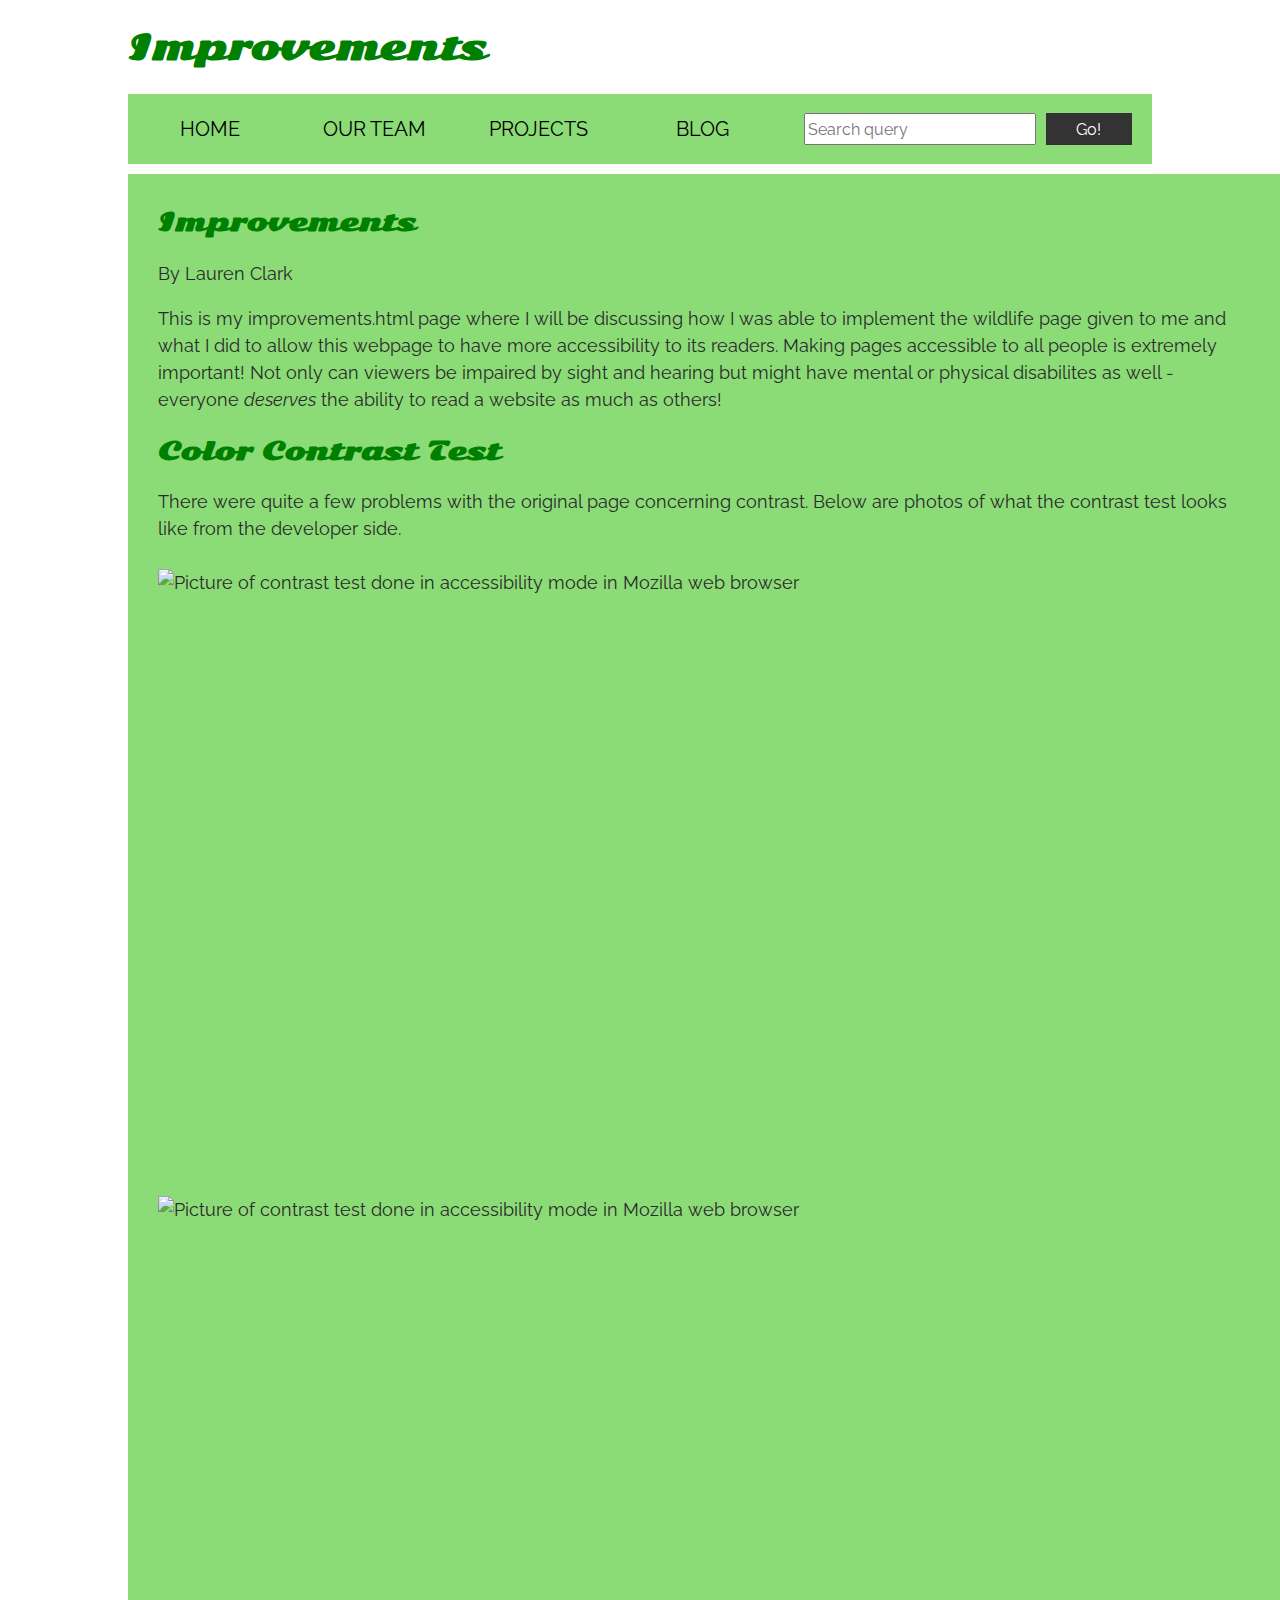
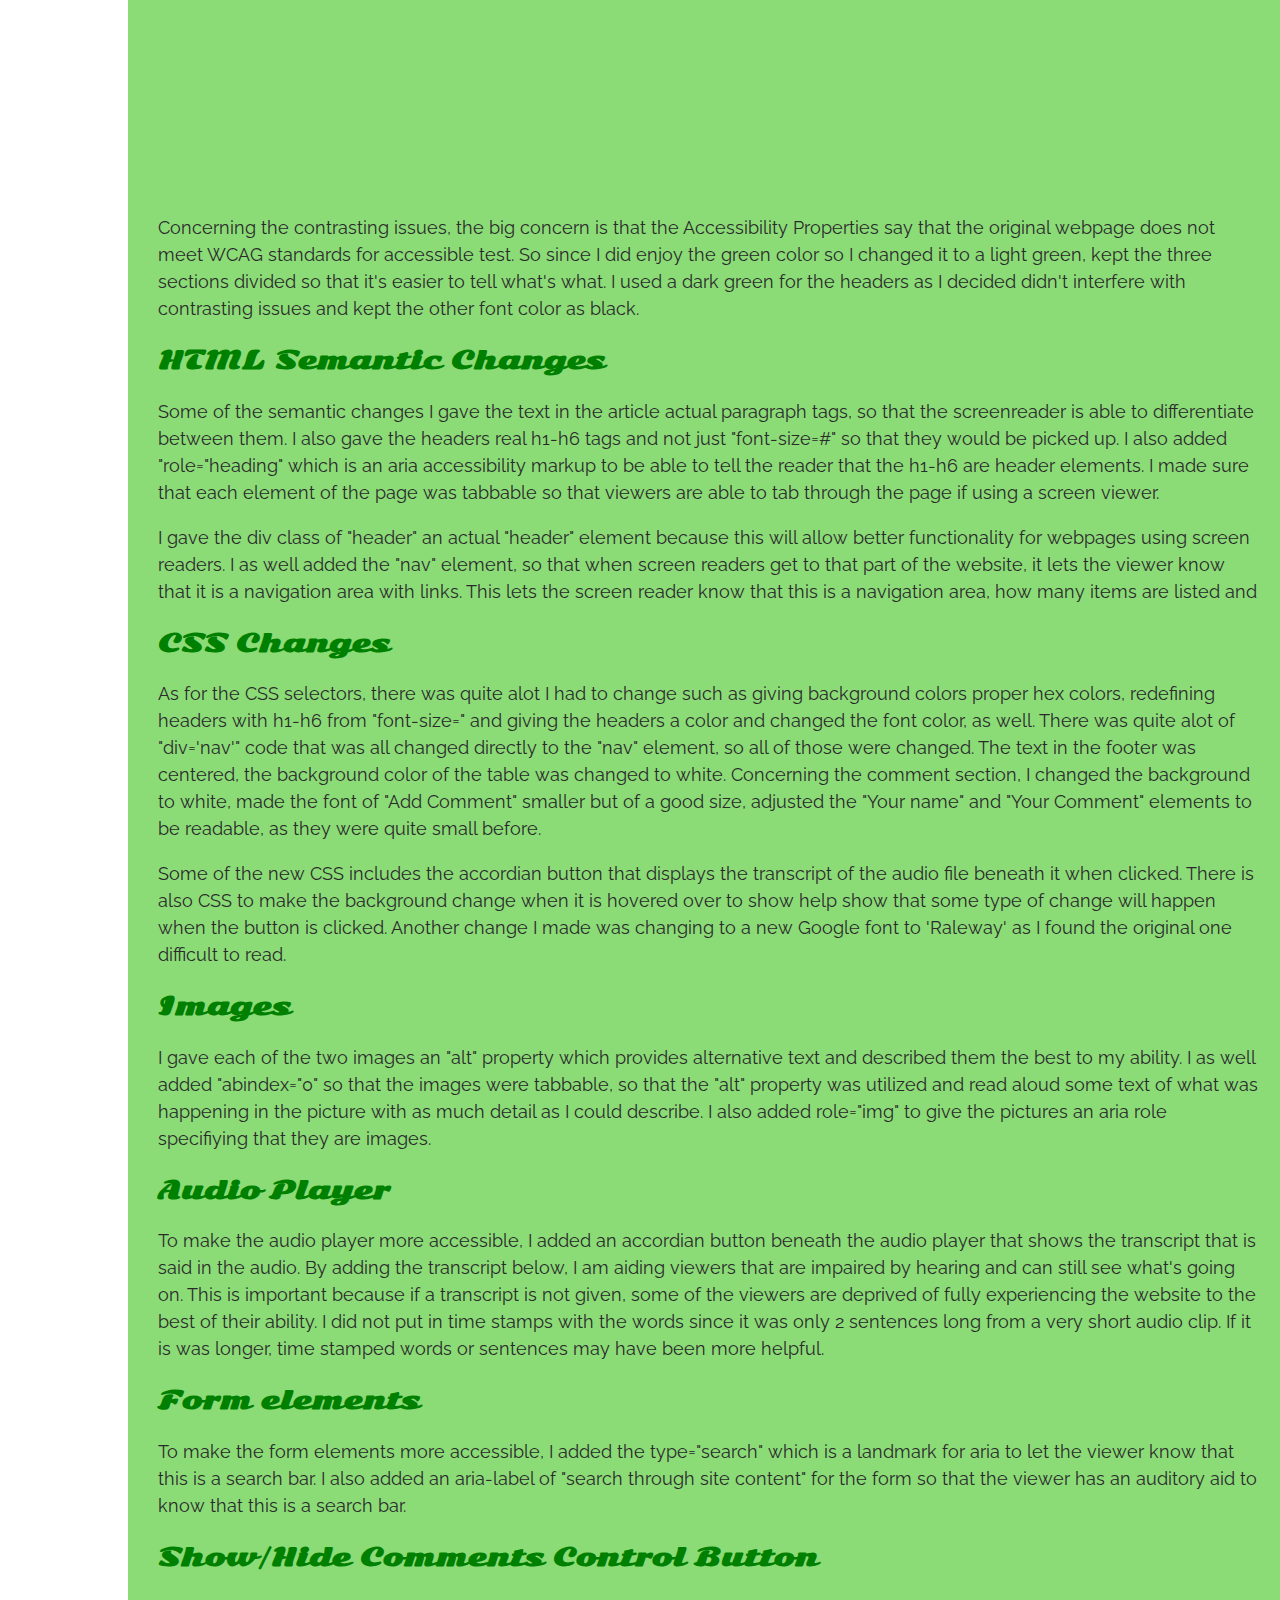
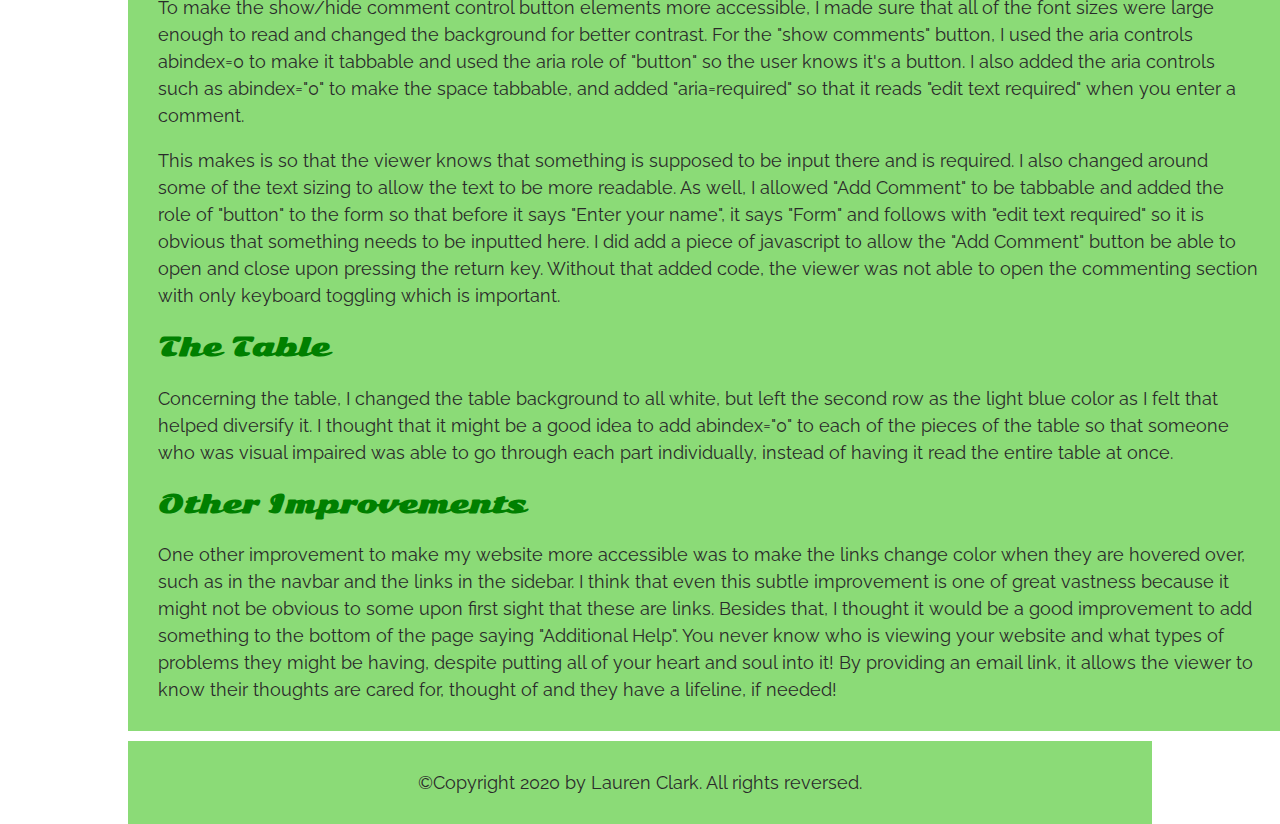
==== improvements/index.html @ 6f96de7d "Add files via upload" ====
<!DOCTYPE html>
<!-- added lang="en"-->
<html lang="en">
  <head>
    <meta charset="utf-8">
    <!-- added meta tags for responsiveness -->
     <meta name="description" content="This is a page on wild life and bears with Accessibility features">
     <!-- meta SEO tag that tells web browsers the "preview" of what your page is when you type into google -->
     <meta name="viewport" content="width=device-width">
     <!-- makes the content render at the width of the device -->

     <title>Improvements for Accessibility Assessment</title>
    <!-- let's change the google font -->
    <link href="https://fonts.googleapis.com/css2?family=Raleway&display=swap" rel="stylesheet"> 
    <link href="https://fonts.googleapis.com/css2?family=Sonsie+One&display=swap" rel="stylesheet">
    <link rel="stylesheet" href="../improvements/style2.css">

     <!-- the below three lines are a fix to get HTML5 semantic elements working in old versions of Internet Explorer-->
    <!--[if lt IE 9]>
      <script src="http://html5shiv.googlecode.com/svn/trunk/html5.js"></script>
    <![endif]-->
  </head>

  <body>
    <!-- changed div of class header just to header -->
    <header>
     <!-- <font size="7"></font> -->
     <!-- changed to h1 from fontsize 7 
          if i take out role="heading" for h1 will it still say it for screenreader?-->
        <h1>Improvements</h1>

    <nav>
      <ul>
        <li><a class="https://github.com/Lauren-Clark?tab=repositories" href="#">Home</a></li>
        <li><a href="../original/index.html">Our team</a></li>
        <li><a href="../revised/index.html">Projects</a></li>
        <li><a href="../improvements/index.html">Blog</a></li>
      </ul>
      <!-- added role="search" 
        added aria-label="Search through site content" to input type-->
      <form role="search" class="search">
        <input type="search" name="q" placeholder="Search query" aria-label="Search through site content">
        <input type="submit" value="Go!">
      </form>
    </nav>
    <!-- moved the ending header tag to include the nav menu which is common practice -->
    </header>

    <main>
      <!-- don't need to add role="article" -->
      <article>
        <!-- changing font-size 6 to h2 tag -->
        <!-- added tabindex="0" to make it tabbable -->
        <!-- added role=heading unneeded -->
        <h2 tabindex="0">Improvements</h2>
        <p tabindex="0">By Lauren Clark</p>

    	 <p>This is my improvements.html page where I will be discussing how I was able to implement the wildlife page given to me and what I did to allow this webpage to have more accessibility to its readers. Making pages accessible to all people is extremely important! Not only can viewers be impaired by sight and hearing but might have mental or physical disabilites as well - everyone <i>deserves</i> the ability to read a website as much as others!</p>

    	<h2 tabindex="0">Color Contrast Test</h2>
    	<p tabindex="0">There were quite a few problems with the original page concerning contrast. Below are photos of what the contrast test looks like from the developer side. <br><br>

    	<img tabindex="0" src="images/contrast_test.jpg" alt="Picture of contrast test done in accessibility mode in Mozilla web browser" role="img" height="600" width="1100">
      <br>
    	<img tabindex="0" src="images/contrast_test2.jpg" alt="Picture of contrast test done in accessibility mode in Mozilla web browser" role="img" height="600" width="1100">

		<p tabindex="0">Concerning the contrasting issues, the big concern is that the Accessibility Properties say that the original webpage does not meet WCAG standards for accessible test. So since I did enjoy the green color so I changed it to a light green, kept the three sections divided so that it's easier to tell what's what. I used a dark green for the headers as I decided didn't interfere with contrasting issues and kept the other font color as black.</p>

		<h2 tabindex="0"> HTML Semantic Changes</h2>
		<p tabindex="0">Some of the semantic changes I gave the text in the article actual paragraph tags, so that the screenreader is able to differentiate between them. I also gave the headers real h1-h6 tags and not just "font-size=#" so that they would be picked up.  I also added "role="heading" which is an aria accessibility markup to be able to tell the reader that the h1-h6 are header elements. I made sure that each element of the page was tabbable so that viewers are able to tab through the page if using a screen viewer.</p>

		<p tabindex="0">I gave the div class of "header" an actual "header" element because this will allow better functionality for webpages using screen readers. I as well added the "nav" element, so that when screen readers get to that part of the website, it lets the viewer know that it is a navigation area with links. This lets the screen reader know that this is a navigation area, how many items are listed and 

		<h2 tabindex="0"> CSS Changes </h2>
		<p tabindex="0">As for the CSS selectors, there was quite alot I had to change such as giving background colors proper hex colors, redefining headers with h1-h6 from "font-size=" and giving the headers a color and changed the font color, as well. There was quite alot of "div='nav'" code that was all changed directly to the "nav" element, so all of those were changed. The text in the footer was centered, the background color of the table was changed to white. Concerning the comment section, I changed the background to white, made the font of "Add Comment" smaller but of a good size, adjusted the "Your name" and "Your Comment" elements to be readable, as they were quite small before.</p>

		<p tabindex="0">Some of the new CSS includes the accordian button that displays the transcript of the audio file beneath it when clicked. There is also CSS to make the background change when it is hovered over to show help show that some type of change will happen when the button is clicked. Another change I made was changing to a new Google font to 'Raleway' as I found the original one difficult to read.</p>

		<h2 tabindex="0"> Images </h2>
		<p tabindex="0">I gave each of the two images an "alt" property which provides alternative text and described them the best to my ability. I as well added "abindex="0" so that the images were tabbable, so that the "alt" property was utilized and read aloud some text of what was happening in the picture with as much detail as I could describe. I also added role="img" to give the pictures an aria role specifiying that they are images.</p>

		<h2 tabindex="0"> Audio Player </h2>
		<p tabindex="0">To make the audio player more accessible, I added an accordian button beneath the audio player that shows the transcript that is said in the audio. By adding the transcript below, I am aiding viewers that are impaired by hearing and can still see what's going on. This is important because if a transcript is not given, some of the viewers are deprived of fully experiencing the website to the best of their ability. I did not put in time stamps with the words since it was only 2 sentences long from a very short audio clip. If it is was longer, time stamped words or sentences may have been more helpful.</p>

		<h2 tabindex="0"> Form elements </h2>
		<p tabindex="0">To make the form elements more accessible, I added the type="search" which is a landmark for aria to let the viewer know that this is a search bar. I also added an aria-label of "search through site content" for the form so that the viewer has an auditory aid to know that this is a search bar.</p>

		<h2 tabindex="0">Show/Hide Comments Control Button</h2>
		<p tabindex="0">To make the show/hide comment control button elements more accessible, I made sure that all of the font sizes were large enough to read and changed the background for better contrast. For the "show comments" button, I used the aria controls abindex=0 to make it tabbable and used the aria role of "button" so the user knows it's a button. I also added the aria controls such as abindex="0" to make the space tabbable, and added "aria=required" so that it reads "edit text required" when you enter a comment.</p>

		<p tabindex="0">This makes is so that the viewer knows that something is supposed to be input there and is required. I also changed around some of the text sizing to allow the text to be more readable. As well, I allowed "Add Comment" to be tabbable and added the role of "button" to the form so that before it says "Enter your name", it says "Form" and follows with "edit text required" so it is obvious that something needs to be inputted here. I did add a piece of javascript to allow the "Add Comment" button be able to open and close upon pressing the return key. Without that added code, the viewer was not able to open the commenting section with only keyboard toggling which is important.</p>

		<h2 tabindex="0"> The Table</h2>
		<p tabindex="0">Concerning the table, I changed the table background to all white, but left the second row as the light blue color as I felt that helped diversify it. I thought that it might be a good idea to add abindex="0" to each of the pieces of the table so that someone who was visual impaired was able to go through each part individually, instead of having it read the entire table at once.</p>

		<h2 tabindex="0"> Other Improvements </h2>
		<p tabindex="0">One other improvement to make my website more accessible was to make the links change color when they are hovered over, such as in the navbar and the links in the sidebar. I think that even this subtle improvement is one of great vastness because it might not be obvious to some upon first sight that these are links. Besides that, I thought it would be a good improvement to add something to the bottom of the page saying "Additional Help". You never know who is viewing your website and what types of problems they might be having, despite putting all of your heart and soul into it! By providing an email link, it allows the viewer to know their thoughts are cared for, thought of and they have a lifeline, if needed!</p> 

	</main>

    <footer>
      <p>©Copyright 2020 by Lauren Clark. All rights reversed.</p>
    </footer>

    <script src="main.js"></script>

  </body>
</html>
---- improvements/style2.css ----
/* || General setup */

html, body {
  margin: 0;
  padding: 0;
}

/* Changed background-color to white */
html {
  font-size: 10px;
  background-color: #FFF;
}

body {
  width: 80%;
  min-width: 1024px;
  margin: 0 auto;
}

/* || typography */

/* Gave all of the headers a green color */

/* changed fontsize6 to h1 so needs new css */
h1 {
  font-family: 'Sonsie One', cursive;
  color: #008000;
  font-size: 3.5rem;
}

h2 {font-family: 'Sonsie One', cursive;
  color: #008000;
  font-size: 2.5rem;
  padding-bottom: 0px;
  }


/* font[size="7"], font[size="6"], font[size="5"] {
  font-family: 'Sonsie One', cursive;
  color: #008000;
} */

p, input, li, table, label {

/* Changed font-size to 12px for paragraphs */

  font-size: 12px;
  font-family: 'Raleway', sans-serif;
  color: #2a2a2a;
}

/* Changed the header color to green, changed shadowing, centered */
/* font[size="7"] {
  font-size: 4rem;
  text-align: center;
  color: #008000;
  text-shadow: 2px 2px 0px grey;
} 

font[size="6"] {
  font-size: 3rem;
  text-align: center;
}

font[size="5"] {
  font-size: 2.2rem;
} */

/* changed the fontsize to 1.8rem */
p, li, table {
  font-size: 1.8rem;
  line-height: 1.5;
}

/* || header layout */

/* changing background-color from green to light green */

a {
  color: black;
}

a:hover {
  color: #FFFFFF;
}

nav, article, footer, .secondary {
  background-color: #8BDB77;
}

article, footer, .secondary {
  padding: 10px 30px;
}

article {
  margin-right: 10px;
}

/* changed div='nav' to nav 
changed background color to light green 
added margin-top to 10px */
nav {
  height: 50px;
  background-color: #8BDB77;
  display: flex;
  padding: 1% 0;
  margin-top: 10px;
  margin-bottom: 10px;
}

/* changed div='nav' to nav */
nav ul {
  padding: 0;
  list-style-type: none;
  flex: 2;
  display: flex;
}

/* changed div='nav' to nav */
nav li {
  display: inline;
  text-align: center;
  flex: 1;
}

/* changed div='nav' to nav */
nav a {
  display: inline-block;
  font-size: 2rem;
  text-transform: uppercase;
  text-decoration: none;
  color: black;
}

/* changed div='nav' to nav */
nav .search {
  flex: 1;
  display: flex;
  align-items: center;
  height: 100%;
  padding: 0 2em;
}

.search input {
  font-size: 1.6rem;
  height: 32px;
}

.search input[type="search"] {
  flex: 3;
}

.search input[type="submit"] {
  flex: 1;
  margin-left: 1rem;
  background: #333;
  border: 0;
  color: white;
}

/* || main layout */

main {
  display: flex;
}

article {
  flex: 5;
}

.secondary {
  flex: 2;
}

/* added text-align to center */
footer {
  margin-top: 10px;
  text-align: center;
}

/* Table styling */

/* Changed background-color to white */
table {
  width: 100%;
  background-color: #FFF;
  border-collapse: collapse;
}

th, td {
  padding: 10px;
}

td {
  text-align: center;
}

th[scope="col"] {
  border-bottom: 1px solid black;
}

tbody tr:nth-child(odd) {
  background-color: #def;
}

/* styling content images and audio */

img, audio {
  display: block;
  margin: 0 auto;
}

audio {
  width: 500px;
}

/* Comments styling */

/* changed background-color to white */
.comments {
  background-color: #FFF;
  padding: 10px;
}

.show-hide {
  cursor: pointer;
}

/* changed to h3 */
.comments h3 {
  font-size: 2rem;
}

/* .comments font[size="6"] {
  font-size: 2rem;
} */

.comments font[size="6"]:nth-of-type(2) {
  margin-bottom: 0;
}

.comment-form {
  margin-bottom: 3rem;
}

/* made the font-size larger for Your Name/Your comment */
.comment-form .flex-pair {
  display: flex;
  padding: 0 3rem 1rem;
  font-size: 15px;
}

.comment-form label {
  align-self: center;
  flex: 2;
  text-align: right;
}

.comment-form input {
  margin-left: 1rem;
  flex: 6;
}

.show-hide {
  text-align: center;
  width: 150px;
}

.comment-form input, .comment-form label, .show-hide {
  font-size: 1.6rem;
  line-height: 32px;
}

.comment-form input[type="submit"], .show-hide {
  background: #333;
  border: 0;
  color: white;
}

.comment-form input[type="submit"] {
  width: 30%;
  display: block;
  margin: 0 auto;
}

.comment-container {
  margin-top: 0;
}

.comment-container li {
  list-style-type: none;
  display: flex;
}

.comment-container li p:nth-child(1) {
  flex: 1;
  font-weight: bold;
}

.comment-container li p:nth-child(2) {
  flex: 5;
}


/* new audio transcript accordian button */

.accordion {
  background-color: #eee;
  color: #444;
  cursor: pointer;
  padding: 18px;
  width: 50%;
  text-align: left;
  border: none;
  outline: none;
  transition: 0.4s;
  text-align: center;
  margin-left: 200px;
  margin-top: 10px;
}

/* Gives a color of the background when hovered */
.active, .accordion:hover {
  background-color: #ccc;
}

/* Style the accordion panel. Note: hidden by default */
.panel {
  padding: 0 18px;
  background-color: white;
  display: none;
  overflow: hidden;
  width: 75%;
  margin-left: 150px;
  margin-top: 10px;
}
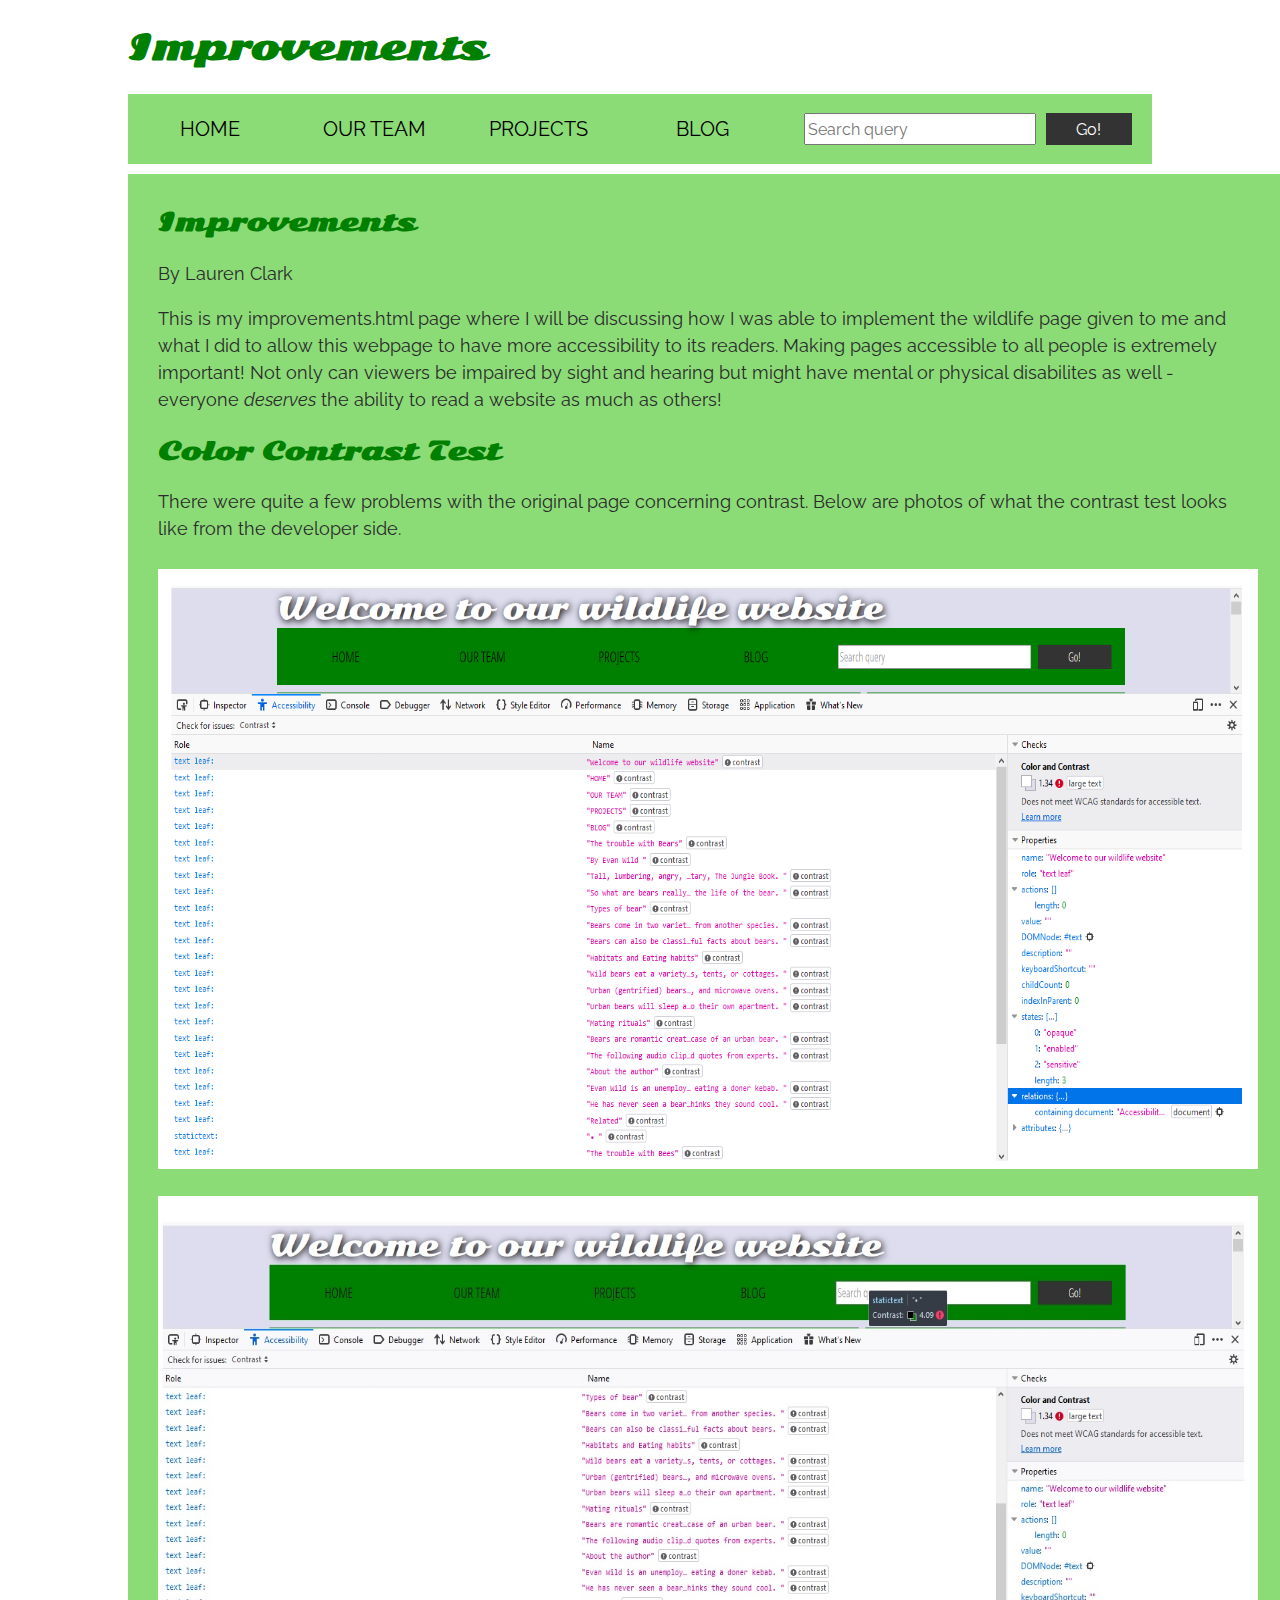
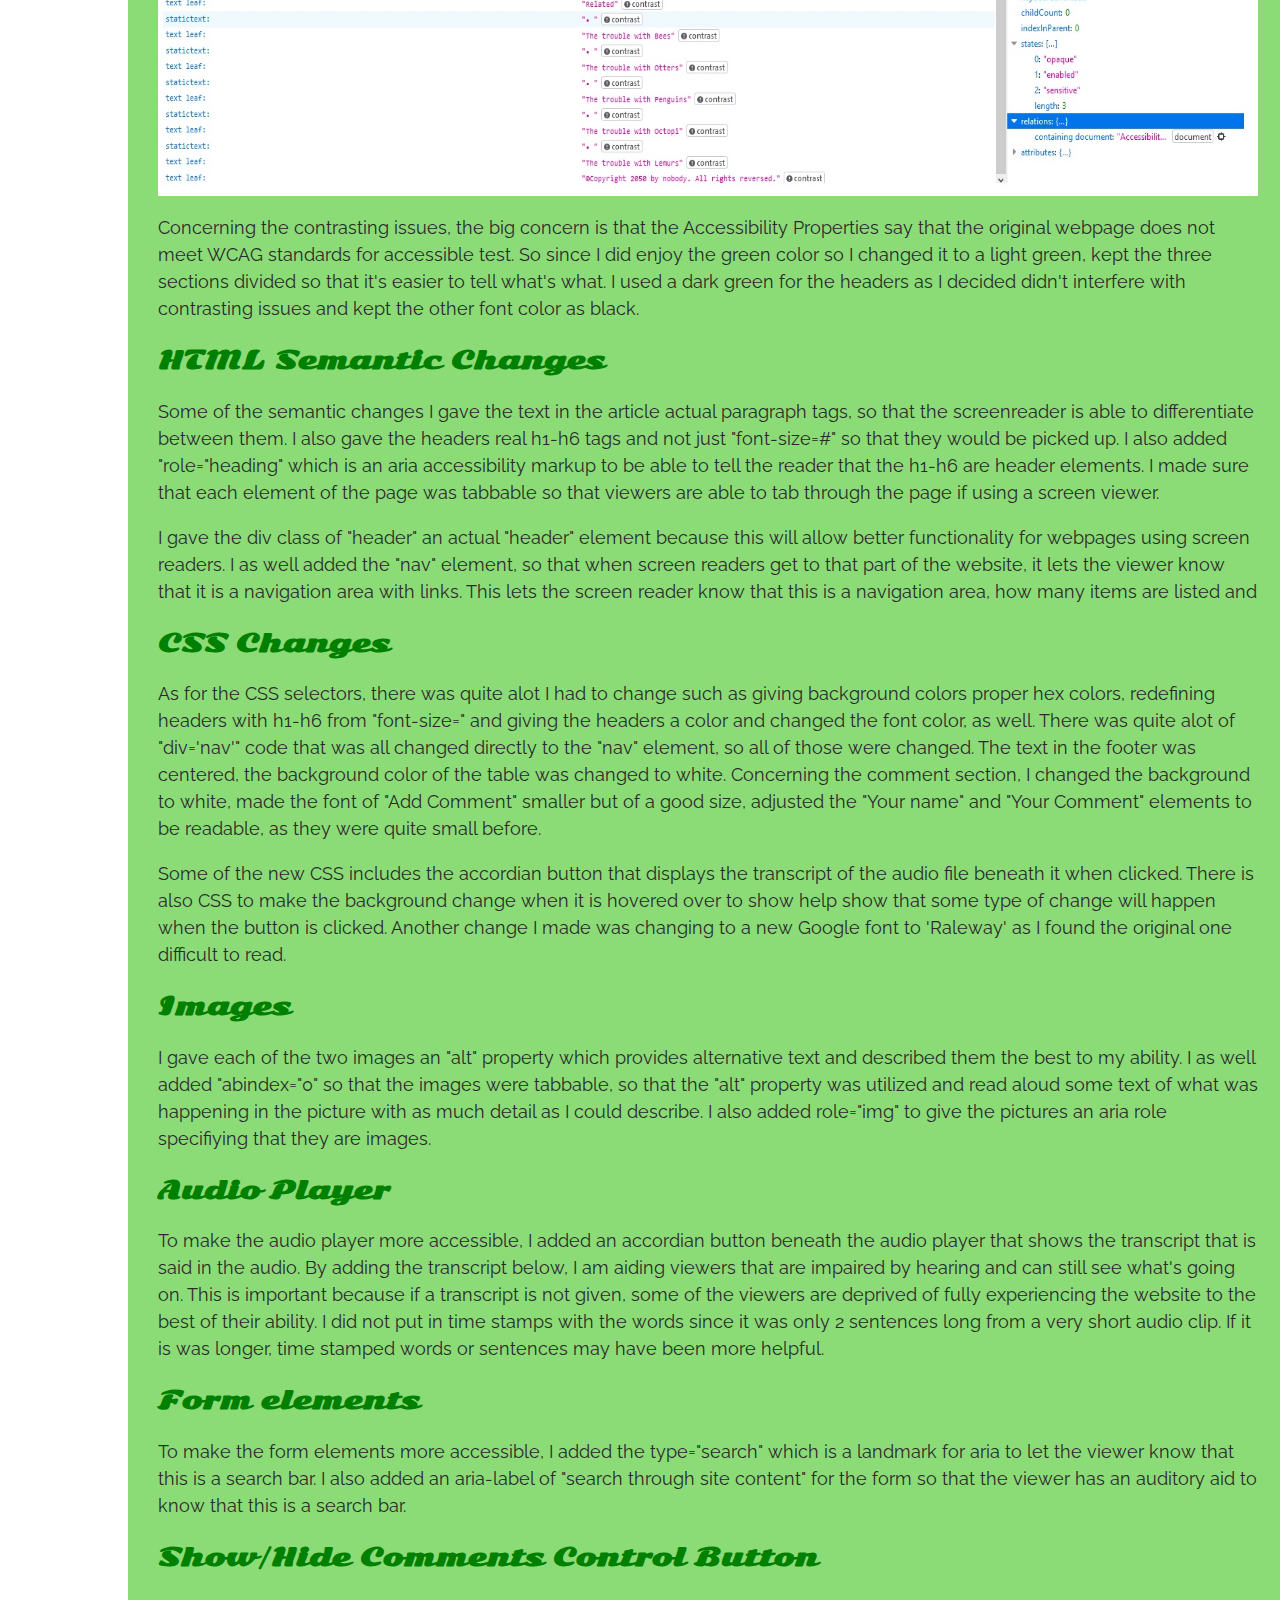
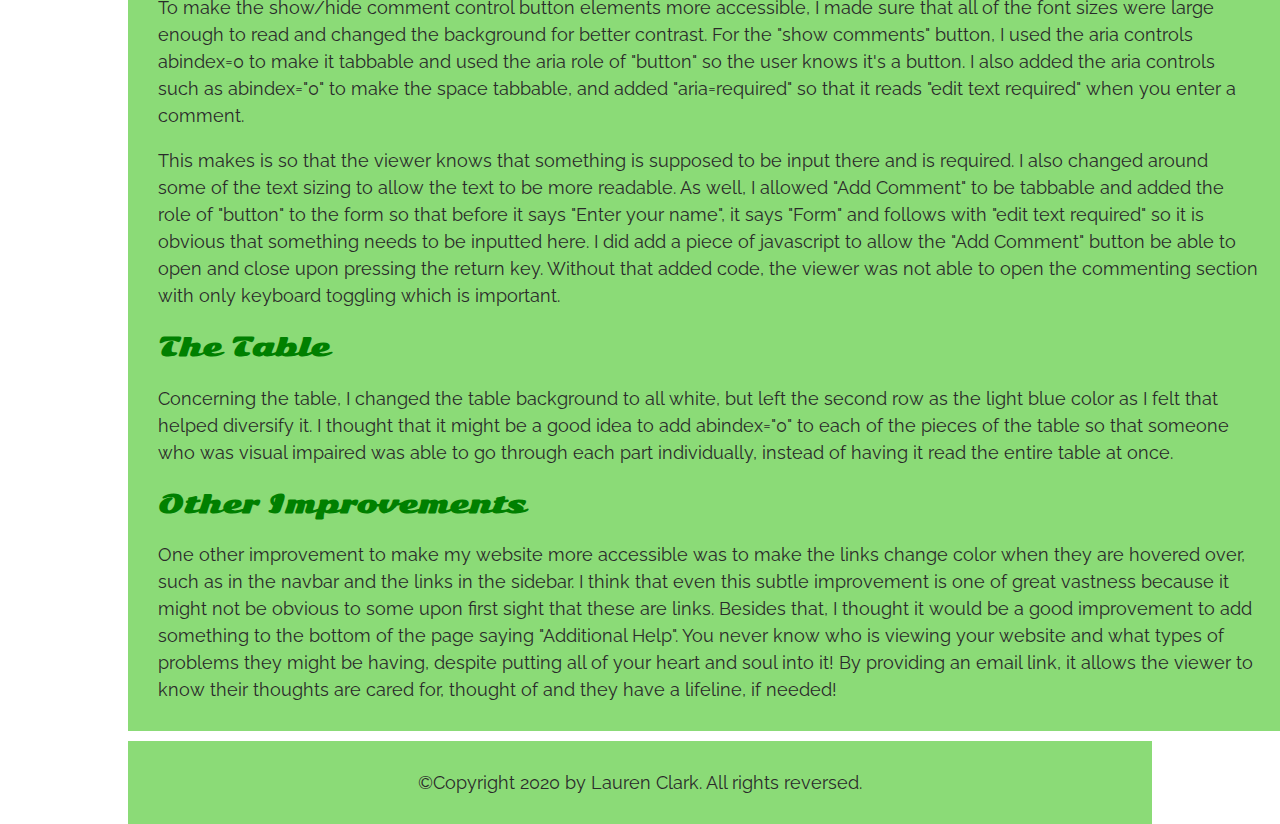
==== commit 708e03ab: "Update index.html" ====
--- a/improvements/index.html
+++ b/improvements/index.html
@@ -31,7 +31,7 @@
 
     <nav>
       <ul>
-        <li><a class="https://github.com/Lauren-Clark?tab=repositories" href="#">Home</a></li>
+        <li><a class="https://lauren-clark.github.io/" href="#">Home</a></li>
         <li><a href="../original/index.html">Our team</a></li>
         <li><a href="../revised/index.html">Projects</a></li>
         <li><a href="../improvements/index.html">Blog</a></li>
@@ -105,4 +105,4 @@
     <script src="main.js"></script>
 
   </body>
-</html>+</html>
